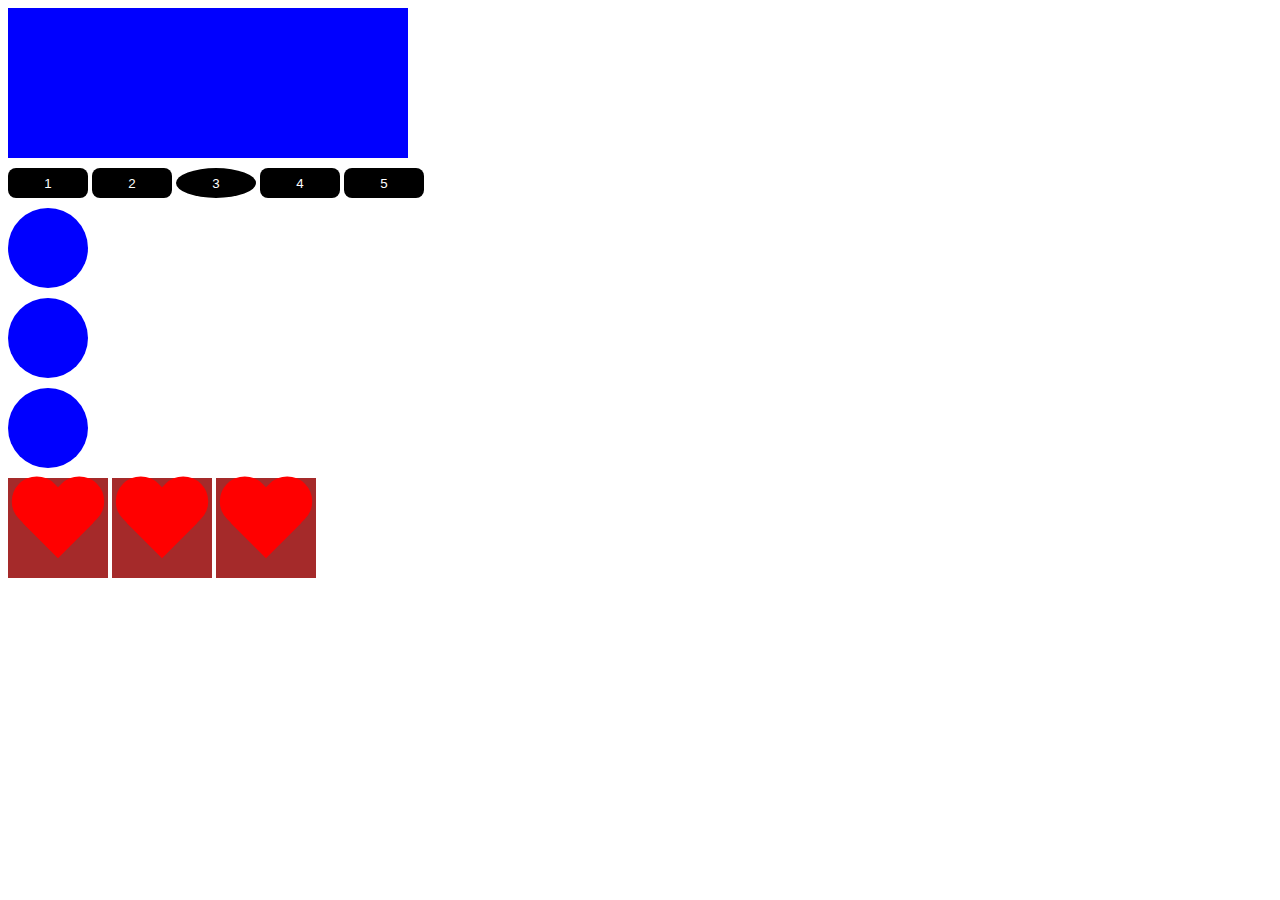
==== JS in the works/index.html @ a0acf907 "divided into folders and started working with site elements lessons 43" ====
<!DOCTYPE html>
<html lang="en">
<head>
    <meta charset="UTF-8">
    <meta http-equiv="X-UA-Compatible" content="IE=edge">
    <meta name="viewport" content="width=device-width, initial-scale=1.0">
    <link rel="stylesheet" href="style.css">
    <title>JS in the works</title>
</head>
<body>
    <div class="box" id="box"></div>

    <button>1</button>
    <button>2</button>
    <button>3</button>
    <button>4</button>
    <button>5</button>

    <div class="circle"></div>
    <div class="circle"></div>
    <div class="circle"></div>

    <div class="wrapper">
        <div class="heart"></div>
        <div class="heart"></div>
        <div class="heart"></div>
    </div>

    <script src="script.js"></script>
</body>
</html>
---- JS in the works/style.css ----
.box {
    width: 150px;
    height: 150px;
    background-color: red;
  }
  button {
      width: 80px;
      height: 30px;
      margin-top: 10px;
      border: none;
      border-radius: 8px;
      background-color: #000;
      color: #fff;
      cursor: pointer;
      outline: none;
  }
  
  .circle {
      width: 80px;
      height: 80px;
      background-color: blue;
      display: block;
      margin-top: 10px;
      border-radius: 100%;
  }
  
  .heart {
      display: inline-block;
      position: relative;
      width: 100px;
      height: 90px;
      margin-top: 10px;
  }
  .heart:before,
  .heart:after {
      position: absolute;
      content: "";
      left: 50px;
      top: 0;
      width: 50px;
      height: 80px;
      background: red;
      -moz-border-radius: 50px 50px 0 0;
      border-radius: 50px 50px 0 0;
      -webkit-transform: rotate(-45deg);
         -moz-transform: rotate(-45deg);
          -ms-transform: rotate(-45deg);
           -o-transform: rotate(-45deg);
              transform: rotate(-45deg);
      -webkit-transform-origin: 0 100%;
         -moz-transform-origin: 0 100%;
          -ms-transform-origin: 0 100%;
           -o-transform-origin: 0 100%;
              transform-origin: 0 100%;
  }
  .heart:after {
      left: 0;
      -webkit-transform: rotate(45deg);
         -moz-transform: rotate(45deg);
          -ms-transform: rotate(45deg);
           -o-transform: rotate(45deg);
              transform: rotate(45deg);
      -webkit-transform-origin: 100% 100%;
         -moz-transform-origin: 100% 100%;
          -ms-transform-origin: 100% 100%;
           -o-transform-origin: 100% 100%;
              transform-origin :100% 100%;
  }
  .black{
      width: 150px;
      height: 50px;
      line-height: 50px;
      text-align: center;
      background-color: black;
      margin-bottom: 30px;
      margin-top: 30px;
      color: #fff;
  }
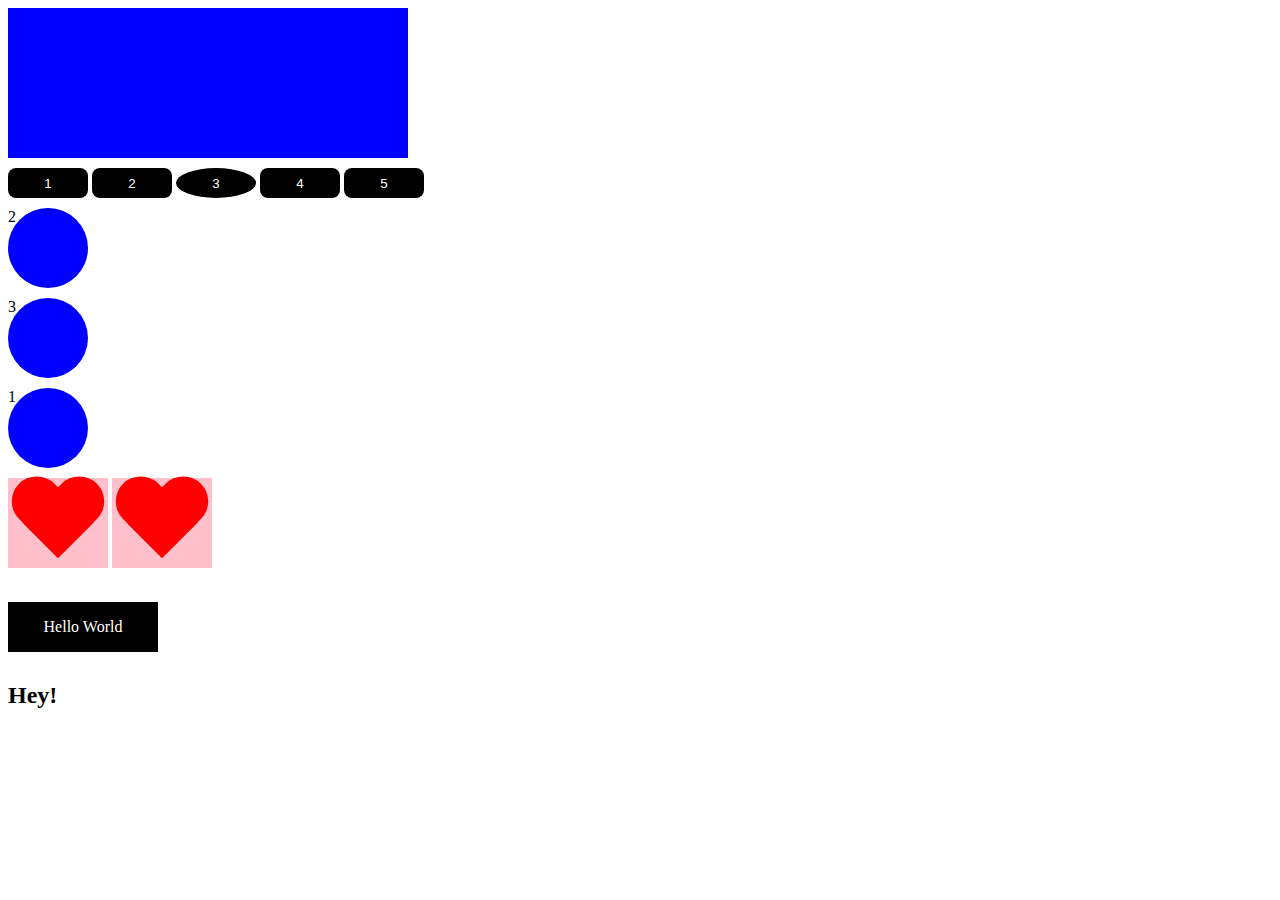
==== commit bc0cf798: "work with elements html + JS (document, style,  classList.add, remove, append, prepend, before, afte" ====
--- a/JS in the works/index.html
+++ b/JS in the works/index.html
@@ -16,9 +16,9 @@
     <button>4</button>
     <button>5</button>
 
-    <div class="circle"></div>
-    <div class="circle"></div>
-    <div class="circle"></div>
+    <div class="circle">1</div>
+    <div class="circle">2</div>
+    <div class="circle">3</div>
 
     <div class="wrapper">
         <div class="heart"></div>
